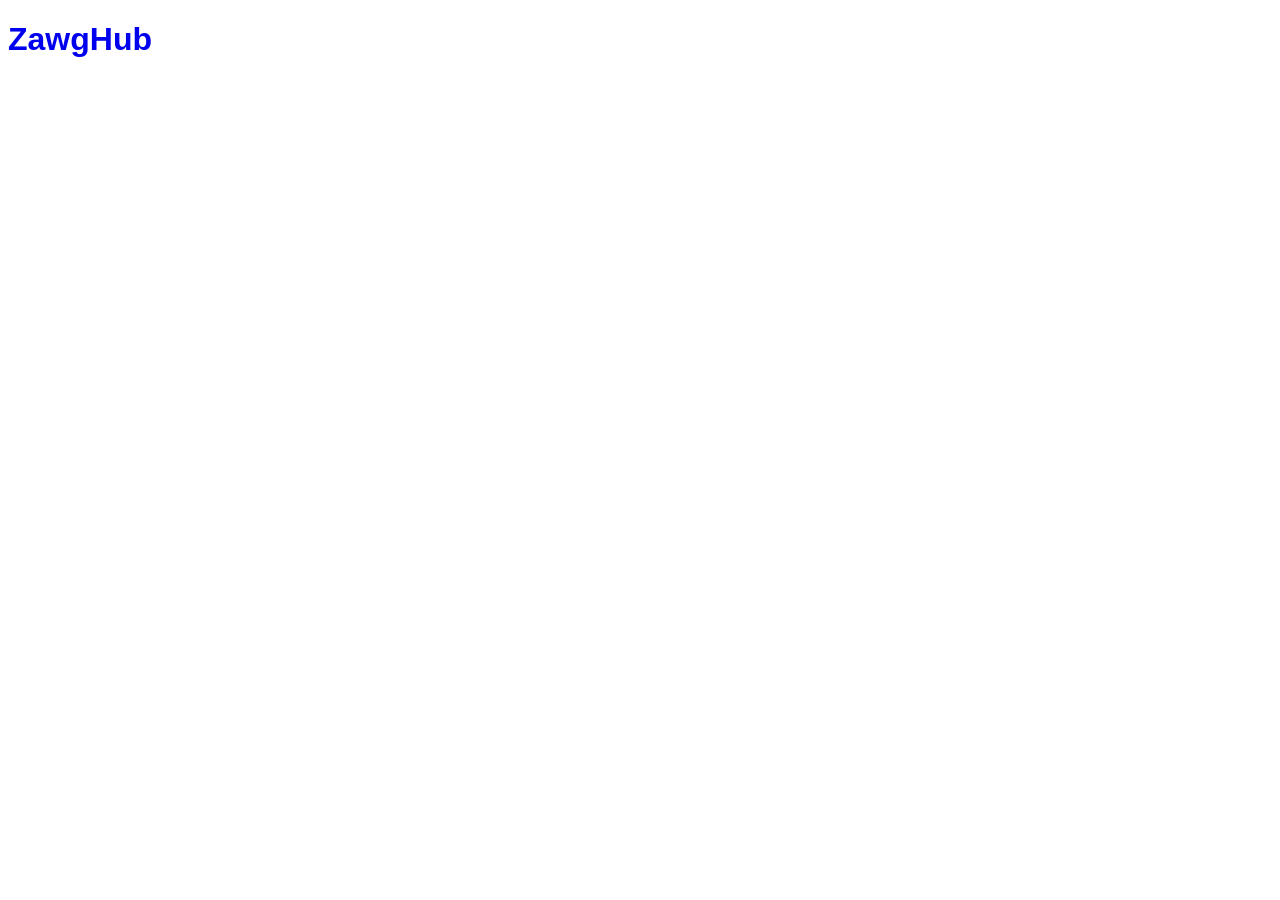
==== sitat.html @ 67b4a945 "asdasdsad" ====
<!DOCTYPE html>
<html lang="en">
<head>
    <meta charset="UTF-8">
    <meta name="viewport" content="width=device-width, initial-scale=1.0">
    <title>Zawg Hub</title>
    <link rel="stylesheet" href="style.css">        
</head>
<body id="bg">
    <a href="index.html"><h1>ZawgHub</h1></a>
                

    <script src="script.js"></script>
</body>
</html>
---- style.css ----
h1{
    font-family: 'Gill Sans', 'Gill Sans MT', Calibri, 'Trebuchet MS', sans-serif;
}

a{
    text-decoration: none;
}
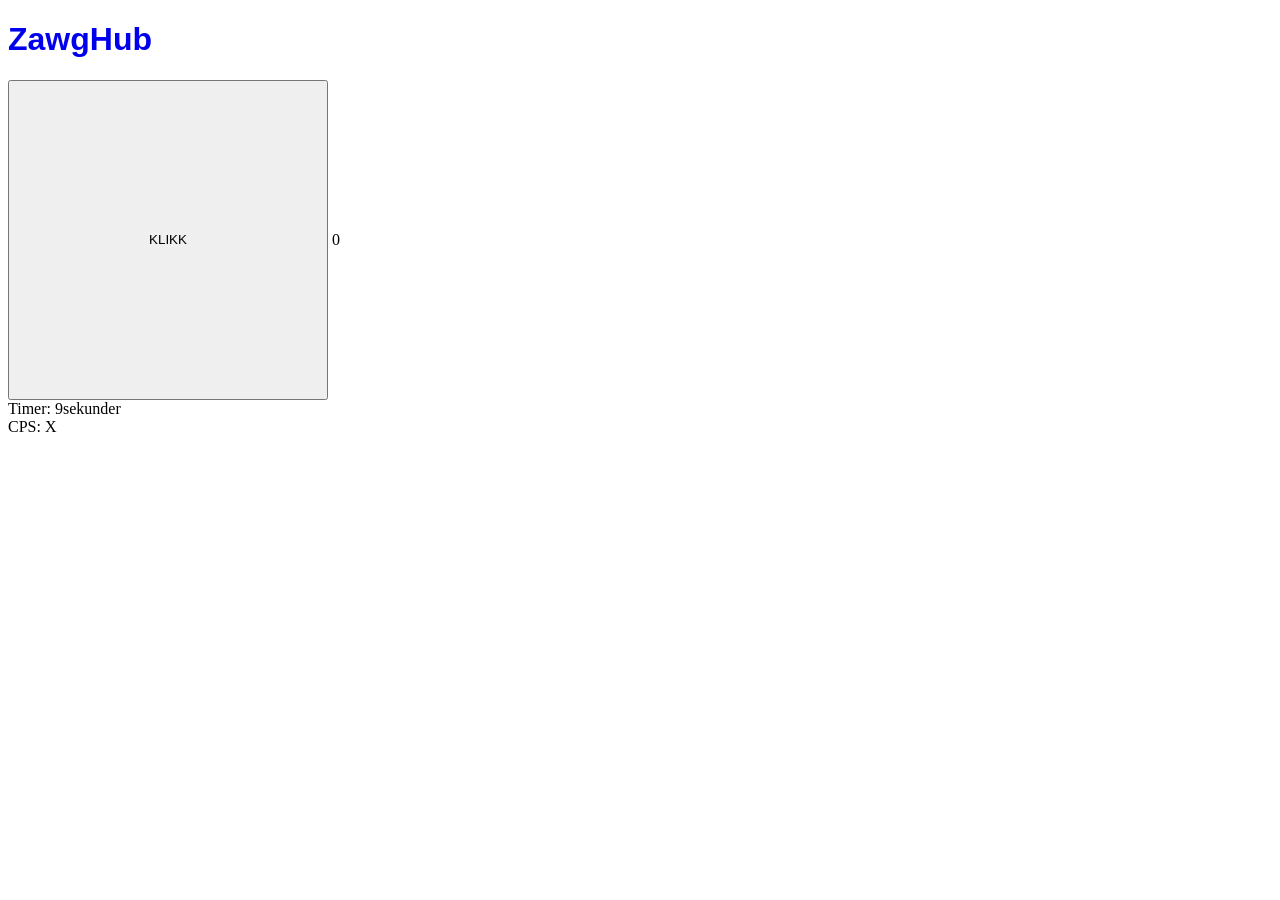
==== commit d4dad50d: "adasd" ====
--- a/sitat.html
+++ b/sitat.html
@@ -8,8 +8,12 @@
 </head>
 <body id="bg">
     <a href="index.html"><h1>ZawgHub</h1></a>
-                
-
-    <script src="script.js"></script>
+        <button id="knapp">KLIKK</button>
+        <span id="clicks">0</span>
+        <br>
+        Timer: <span id="timer">10</span>sekunder
+        <br>
+        CPS: <span id="cps">X</span>
+    <script src="clicker.js"></script>
 </body>
-</html>+</html> 
--- a/style.css
+++ b/style.css
@@ -4,4 +4,9 @@
 
 a{
     text-decoration: none;
+}
+
+#knapp{
+    width:20rem;
+    height:20rem;
 }
